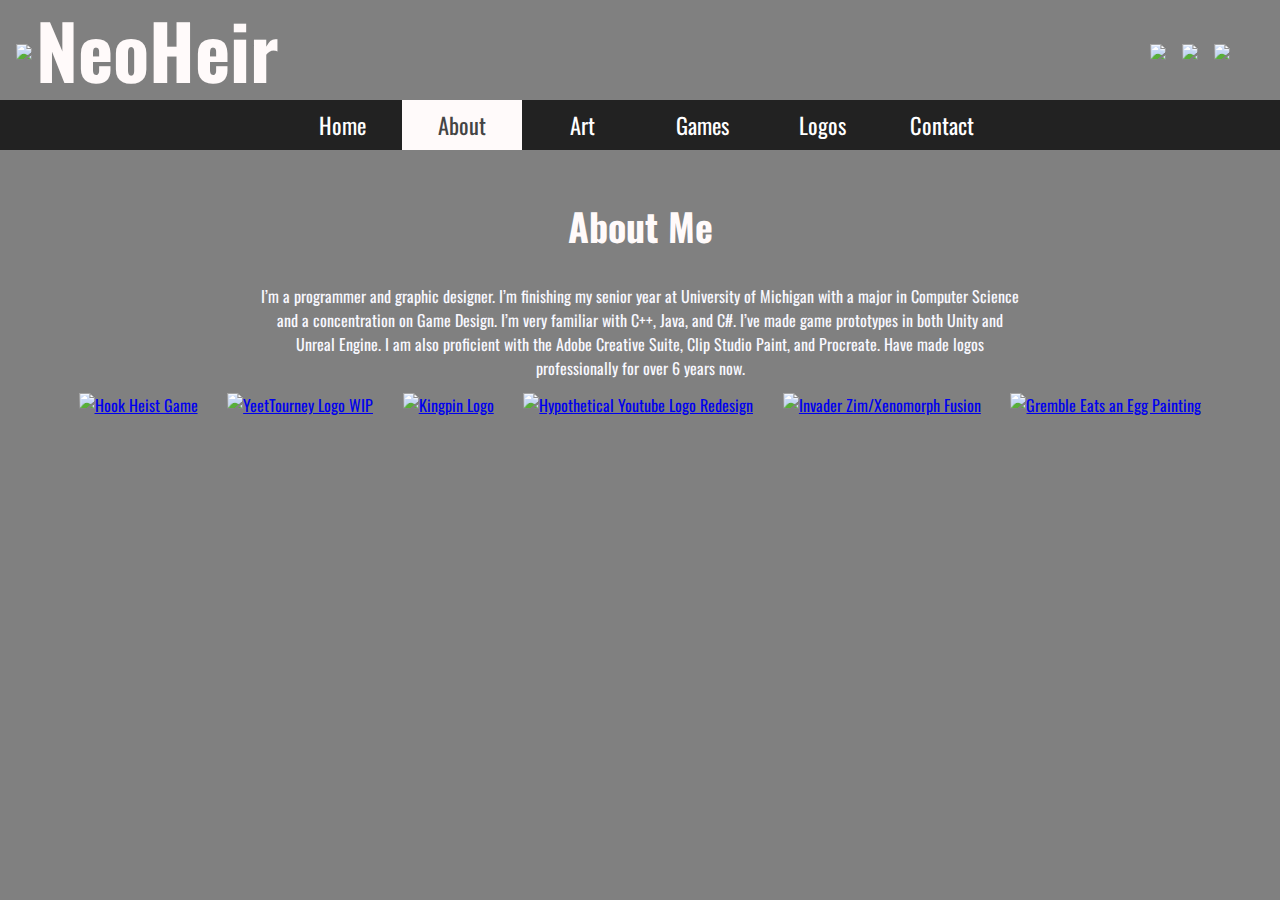
==== about.html @ 9b12de3d "v0.01" ====
<!DOCTYPE html>
<html>

<head>
    <title>NeoHeir Portfolio</title>
    <meta charset="utf-8">
    <meta name="width=device-width, initial-scale=1.0">
    <link rel="stylesheet" type="text/css" href="main.css">
    <link href="https://fonts.googleapis.com/css?family=Oswald&display=swap" rel="stylesheet">
</head>

<body>
    <div class="wrapper">
        <nav class="clearfix">
            <a href="#">&nbsp &nbsp <img src="images/Logo-W-Blue.png" height="75">&nbsp </a>
            <a href="#"> <b>NeoHeir</b> </a>
            <a href="https://neoheir.newgrounds.com" height="40"><img src="images/ng_tank.png" height="35"></a>
            <a href="https://twitter.com/neoheir"><img src="images/Twitter-Logo.png" height="35"></a>
            <a href="https://www.linkedin.com/in/sly-mona-534b29127/"><img src="images/linkedin-Logo.png" height="35"></a>
        </nav>
        <div class="nav">
            <ul>
                <li class="Home"><a href="index.html">Home</a></li>
                <li class="About"><a class="active" href="#">About</a></li>
                <li class="Art"><a href="art.html">Art</a></li>
                <li class="Games"><a href="games.html">Games</a></li>
                <li class="Logos"><a href="logos.html">Logos</a></li>
                <li class="Contact"><a href="mailto:neoheir@gmail.com">Contact</a></li>
            </ul>
        </div>
        <header>
            </br></br>
            <h1>About Me</h1>
            <p>I’m a programmer and graphic designer. I’m finishing my senior year at University of Michigan with a major in Computer Science and a concentration on Game Design. I’m very familiar with C++, Java, and C#. I’ve made game prototypes in both Unity and Unreal Engine. I am also proficient with the Adobe Creative Suite, Clip Studio Paint, and Procreate. Have made logos professionally for over 6 years now.</p>
        </header>
        <div class="work">
            <a href="#"><img src="images/HookHeistLogo.png" alt="Hook Heist Game" width="500"></a>
            <a href="#"><img src="images/YeetTourney%20Logo.png" alt="YeetTourney Logo WIP" width="500"></a>
            <a href="#"><img src="images/kingpin%20logo.png" alt="Kingpin Logo" width="500"></a>
            <a href="#"><img src="images/YouTube%20Iso%20Logo.png" alt="Hypothetical Youtube Logo Redesign" width="500"></a>
            <a href="#"><img src="images/Zimomorph.png" alt="Invader Zim/Xenomorph Fusion" width="500"></a>
            <a href="#"><img src="images/gremblo%20eats%20an%20egg.png" alt="Gremble Eats an Egg Painting" width="500"></a>
        </div>
    </div>
</body></html>
---- main.css ----
/* Color Red Used: #9c112f */
/*-----Global-----*/
* {
    margin: 0;
    padding: 0;
    border: 0;
    outline: 0;
    font-size: 100%;
    vertical-align: baseline;
}

html {
    font-family: 'Oswald', sans-serif;
}

body {
    width: 100%;
    background-image: url(images/bgTile.png);
    background-size: 30%;
    background-repeat: repeat;
    background-blend-mode: multiply;
    background-color: grey;
}

.info {}

.wrapper {
    width: 100%;
    margin: 0 auto;
}

.clearfix::after {
    content: "";
    clear: both;
    display: table;
}

h1 {
    color: snow;
    font-size: 38px;
}

p {
    color: ghostwhite;
    font-size: 16px;
}

ul {
    list-style: none;
    margin-top: 30px;
}

li {
    color: snow;
    font-size: 16px;
    margin-bottom: 20px;
}

/*-----nav-----*/
.nav ul {
    list-style: none;
    background-color: #222;
    text-align: center;
    padding: 0px;
    margin: 0;
}

.nav li {
    font-family: 'Oswald', sans-serif;
    font-size: 1.2em;
    line-height: 40px;
    height: 40px;
    border-bottom: 0px solid #888;
}

.nav a {
    text-decoration: none;
    color: #fff;
    display: block;
    transition: .3s background-color;
}

.nav a:hover {
    background-color: #135cc0;
}

.nav a.active {
    background-color: snow;
    color: #444;
    cursor: default;
}

@media screen and (min-width: 761px) {
    .nav li {
        width: 120px;
        border-bottom: none;
        height: 30px;
        line-height: 50px;
        font-size: 1.4em;
    }

    .nav li {
        display: inline-block;
        margin-right: -4px;
    }
}

nav {
    height: 100px;
    line-height: 100px;
}

nav a {
    color: snow;
    text-decoration: none;
}

nav a img {
    vertical-align: middle;
}

nav a:nth-child(1) {

    float: left;
}

nav a:nth-child(2) {
    font-size: 75px;
    float: left;
}

nav a:nth-child(3) {
    float: right;
    margin-left: 16px;
    margin-right: 50px;
}

nav a:nth-child(4) {
    float: right;
    margin-left: 16px;
    height: 50;
}

nav a:nth-child(5) {
    float: right;
    margin-left: 16px;
}

/*-----header-----*/
header {
    margin: 0 0 0 0;
    text-align: center;
    width: 100%;
    height: 100%;
}

.info {
    margin: 0 0 0 0;
    text-align: center;
    width: 100%;
    height: 100%;
    background-image: url(images/Detroit.jpg);
    background-repeat: no-repeat;
    background-blend-mode: multiply;
    background-color: #9c112f;
    background-size: cover;
}

header p {
    width: 60%;
    margin: 30px auto 0 auto;
}

/*-----work-----*/
.work {
    text-align: center;
    width: 100%;
}

.work a img {
    margin: 1%;
    width: 60%;
}

/*-----footer-----*/

/*-----Responsive-----*/
@media only screen and (max-width: 991px) {
    header p {
        width: 100%;
    }

    .work a img {
        margin: 2%;
        width: 96%
    }
}

@media only screen and (max-width: 761px) {
    header {
        width: 96%;
        margin: 10px auto 70px auto;
        text-align: left;
    }

    nav a:nth-child(2) {
        visibility: collapse;
        width: 0;
    }
}
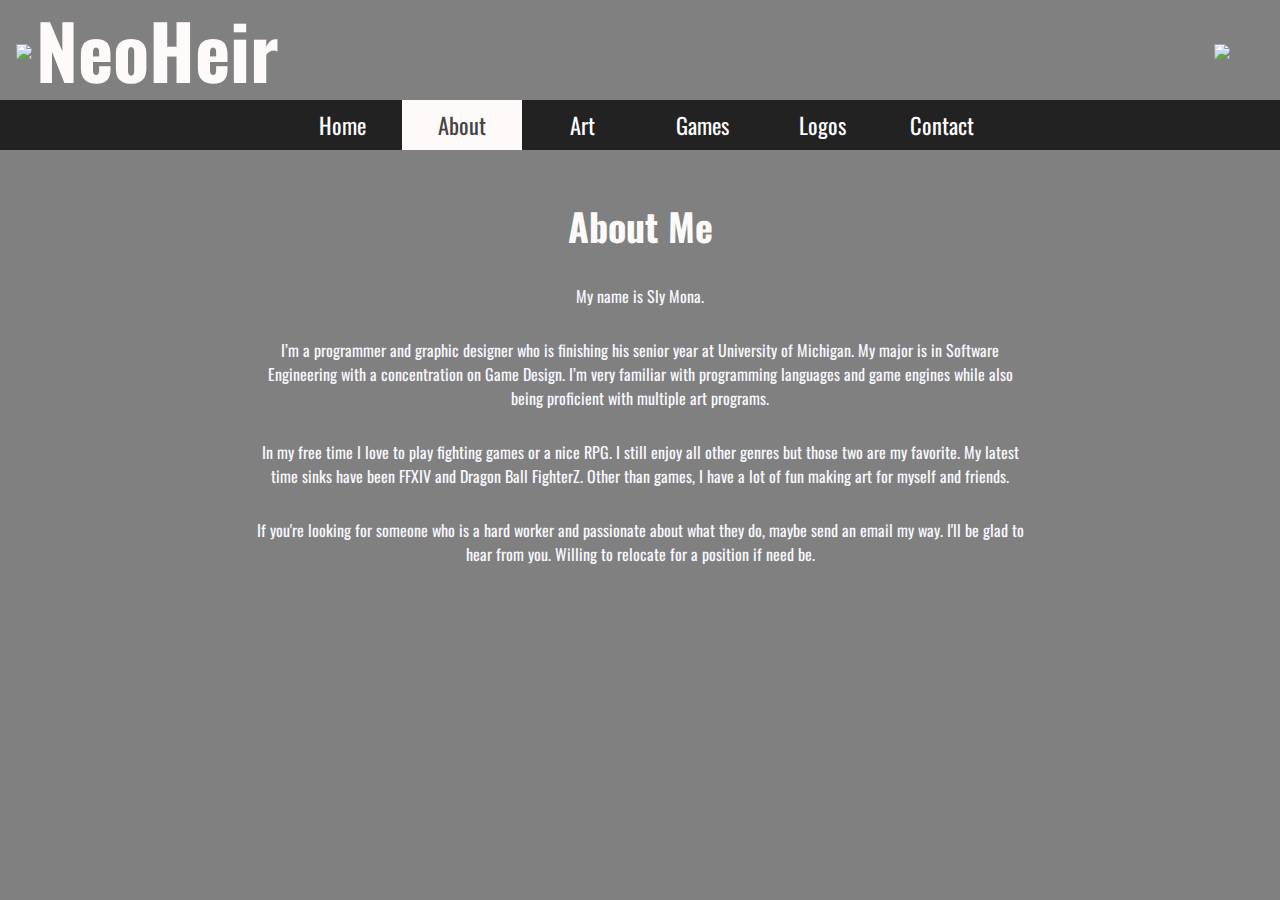
==== commit 9cad5709: "Remove some social" ====
--- a/about.html
+++ b/about.html
@@ -14,9 +14,7 @@
         <nav class="clearfix">
             <a href="#">&nbsp &nbsp <img src="images/Logo-W-Blue.png" height="75">&nbsp </a>
             <a href="#"> <b>NeoHeir</b> </a>
-            <a href="https://neoheir.newgrounds.com" height="40"><img src="images/ng_tank.png" height="35"></a>
-            <a href="https://twitter.com/neoheir"><img src="images/Twitter-Logo.png" height="35"></a>
-            <a href="https://www.linkedin.com/in/sly-mona-534b29127/"><img src="images/linkedin-Logo.png" height="35"></a>
+            <a href="https://www.linkedin.com/in/sly-mona-534b29127/" target="_blank"><img src="images/linkedin-Logo.png" height="35"></a>
         </nav>
         <div class="nav">
             <ul>
@@ -25,21 +23,17 @@
                 <li class="Art"><a href="art.html">Art</a></li>
                 <li class="Games"><a href="games.html">Games</a></li>
                 <li class="Logos"><a href="logos.html">Logos</a></li>
-                <li class="Contact"><a href="mailto:neoheir@gmail.com">Contact</a></li>
+                <li class="Contact"><a href="mailto:slyfmona@gmail.com">Contact</a></li>
             </ul>
         </div>
         <header>
             </br></br>
             <h1>About Me</h1>
-            <p>I’m a programmer and graphic designer. I’m finishing my senior year at University of Michigan with a major in Computer Science and a concentration on Game Design. I’m very familiar with C++, Java, and C#. I’ve made game prototypes in both Unity and Unreal Engine. I am also proficient with the Adobe Creative Suite, Clip Studio Paint, and Procreate. Have made logos professionally for over 6 years now.</p>
+            <p>My name is Sly Mona.</p>
+            <p> I’m a programmer and graphic designer who is finishing his senior year at University of Michigan. My major is in Software Engineering with a concentration on Game Design. I’m very familiar with programming languages and game engines while also being proficient with multiple art programs.</p>
+            <p>In my free time I love to play fighting games or a nice RPG. I still enjoy all other genres but those two are my favorite. My latest time sinks have been FFXIV and Dragon Ball FighterZ. Other than games, I have a lot of fun making art for myself and friends.</p>
+            <p>If you're looking for someone who is a hard worker and passionate about what they do, maybe send an email my way. I'll be glad to hear from you. Willing to relocate for a position if need be.</p>
+            </br></br></br></br>
         </header>
-        <div class="work">
-            <a href="#"><img src="images/HookHeistLogo.png" alt="Hook Heist Game" width="500"></a>
-            <a href="#"><img src="images/YeetTourney%20Logo.png" alt="YeetTourney Logo WIP" width="500"></a>
-            <a href="#"><img src="images/kingpin%20logo.png" alt="Kingpin Logo" width="500"></a>
-            <a href="#"><img src="images/YouTube%20Iso%20Logo.png" alt="Hypothetical Youtube Logo Redesign" width="500"></a>
-            <a href="#"><img src="images/Zimomorph.png" alt="Invader Zim/Xenomorph Fusion" width="500"></a>
-            <a href="#"><img src="images/gremblo%20eats%20an%20egg.png" alt="Gremble Eats an Egg Painting" width="500"></a>
-        </div>
     </div>
 </body></html>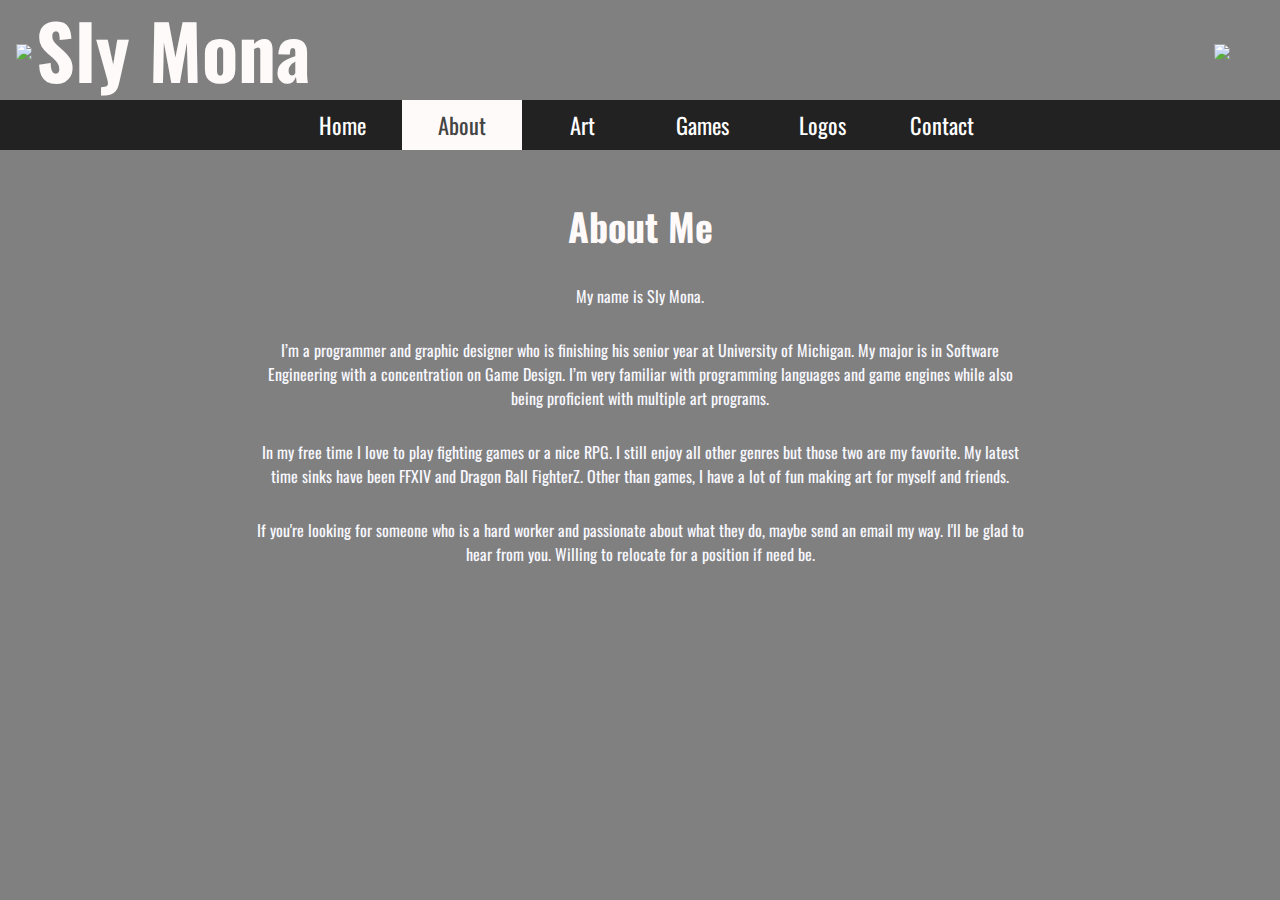
==== commit 7b2f9203: "Change Name" ====
--- a/about.html
+++ b/about.html
@@ -2,7 +2,7 @@
 <html>
 
 <head>
-    <title>NeoHeir Portfolio</title>
+    <title>Sly Mona's Portfolio</title>
     <meta charset="utf-8">
     <meta name="width=device-width, initial-scale=1.0">
     <link rel="stylesheet" type="text/css" href="main.css">
@@ -13,7 +13,7 @@
     <div class="wrapper">
         <nav class="clearfix">
             <a href="#">&nbsp &nbsp <img src="images/Logo-W-Blue.png" height="75">&nbsp </a>
-            <a href="#"> <b>NeoHeir</b> </a>
+            <a href="#"> <b>Sly Mona</b> </a>
             <a href="https://www.linkedin.com/in/sly-mona-534b29127/" target="_blank"><img src="images/linkedin-Logo.png" height="35"></a>
         </nav>
         <div class="nav">
@@ -36,4 +36,4 @@
             </br></br></br></br>
         </header>
     </div>
-</body></html>+</body></html>
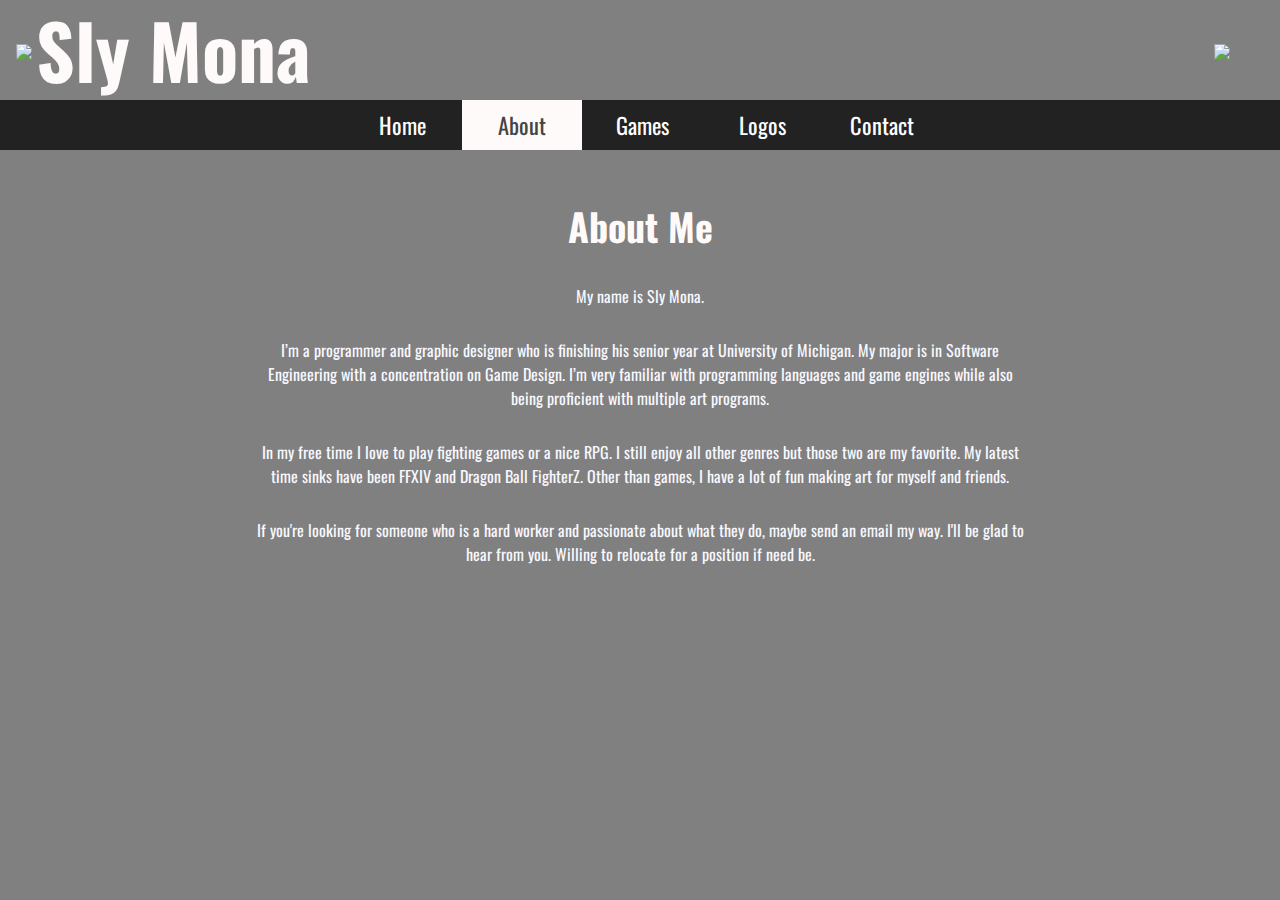
==== commit 6dd68e68: "Removed Art" ====
--- a/about.html
+++ b/about.html
@@ -20,7 +20,7 @@
             <ul>
                 <li class="Home"><a href="index.html">Home</a></li>
                 <li class="About"><a class="active" href="#">About</a></li>
-                <li class="Art"><a href="art.html">Art</a></li>
+                <!-- <li class="Art"><a href="art.html">Art</a></li> -->
                 <li class="Games"><a href="games.html">Games</a></li>
                 <li class="Logos"><a href="logos.html">Logos</a></li>
                 <li class="Contact"><a href="mailto:slyfmona@gmail.com">Contact</a></li>
